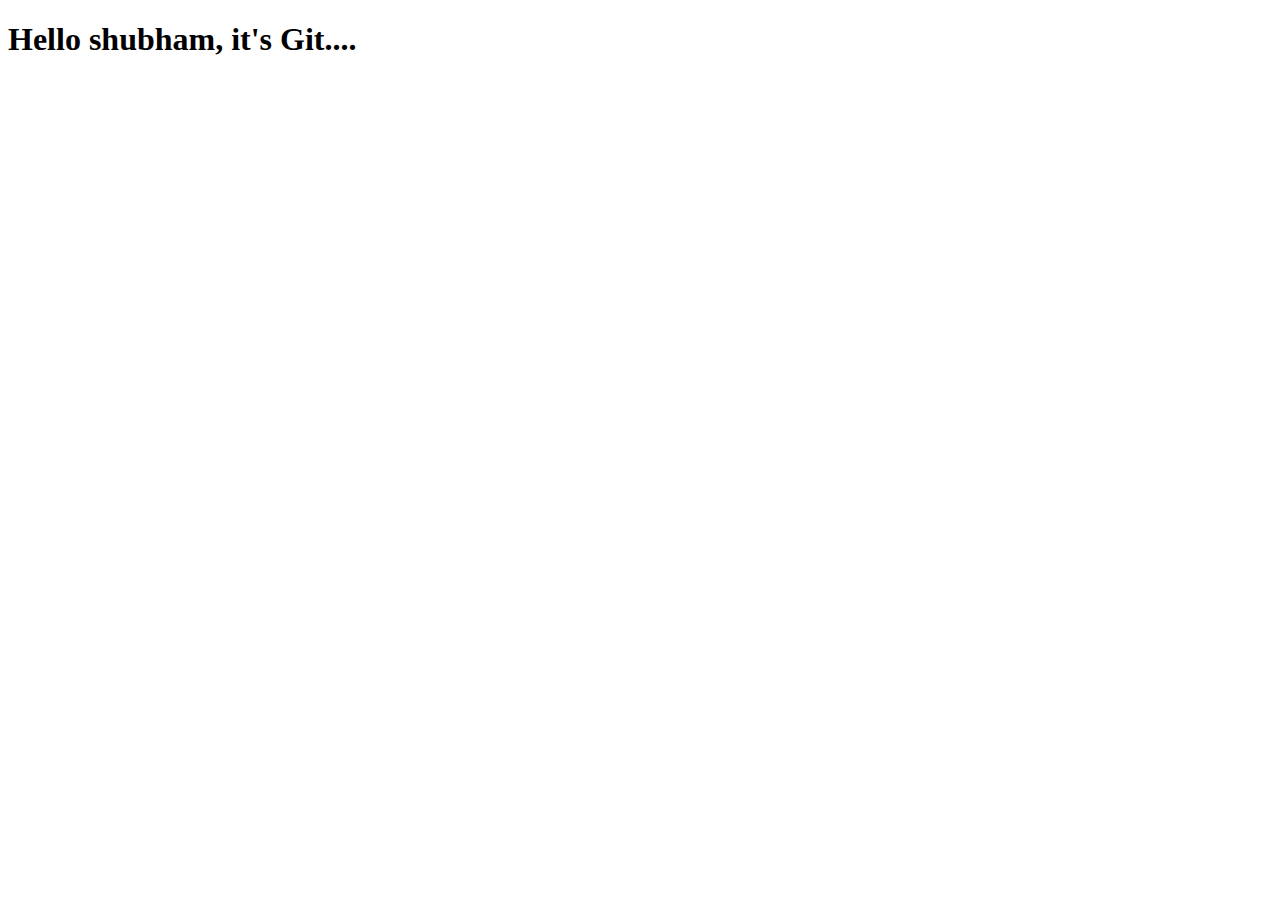
==== index.html @ 17661b76 "Add boilerplate code in html" ====
<!DOCTYPE html>
<html lang="en">
<head>
    <meta charset="UTF-8">
    <meta name="viewport" content="width=device-width, initial-scale=1.0">
    <title>Document</title>
</head>
<body>
    <h1>
        Hello shubham, it's Git.... 
    </h1>
</body>
</html>
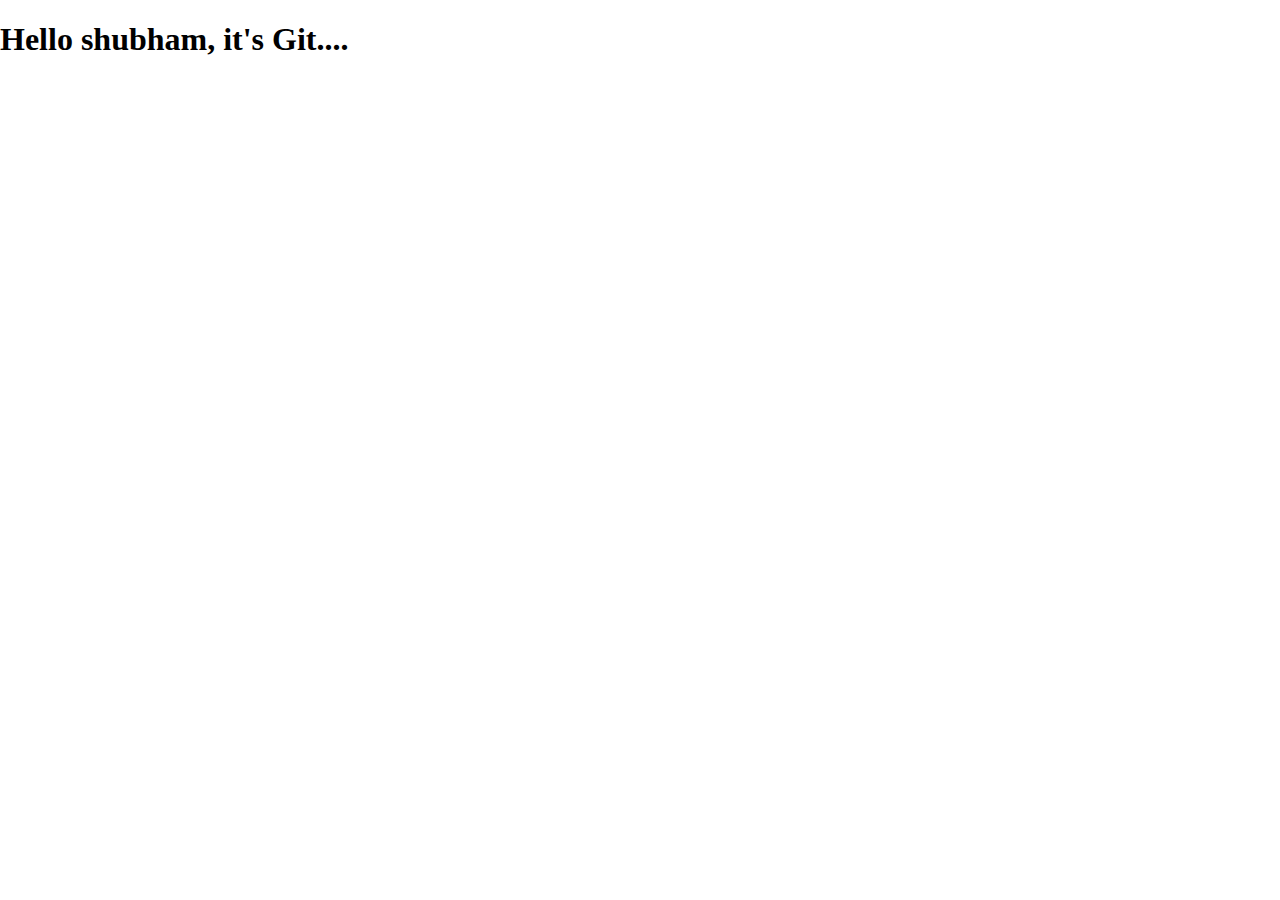
==== commit 2b8d9360: "link css and add some basic css" ====
--- a/index.html
+++ b/index.html
@@ -4,6 +4,7 @@
     <meta charset="UTF-8">
     <meta name="viewport" content="width=device-width, initial-scale=1.0">
     <title>Document</title>
+    <link rel="stylesheet" href="style.css">
 </head>
 <body>
     <h1>
--- a/style.css
+++ b/style.css
@@ -0,0 +1,7 @@
+body{
+    margin: 0px;
+}
+
+*{
+    box-sizing: border-box;
+}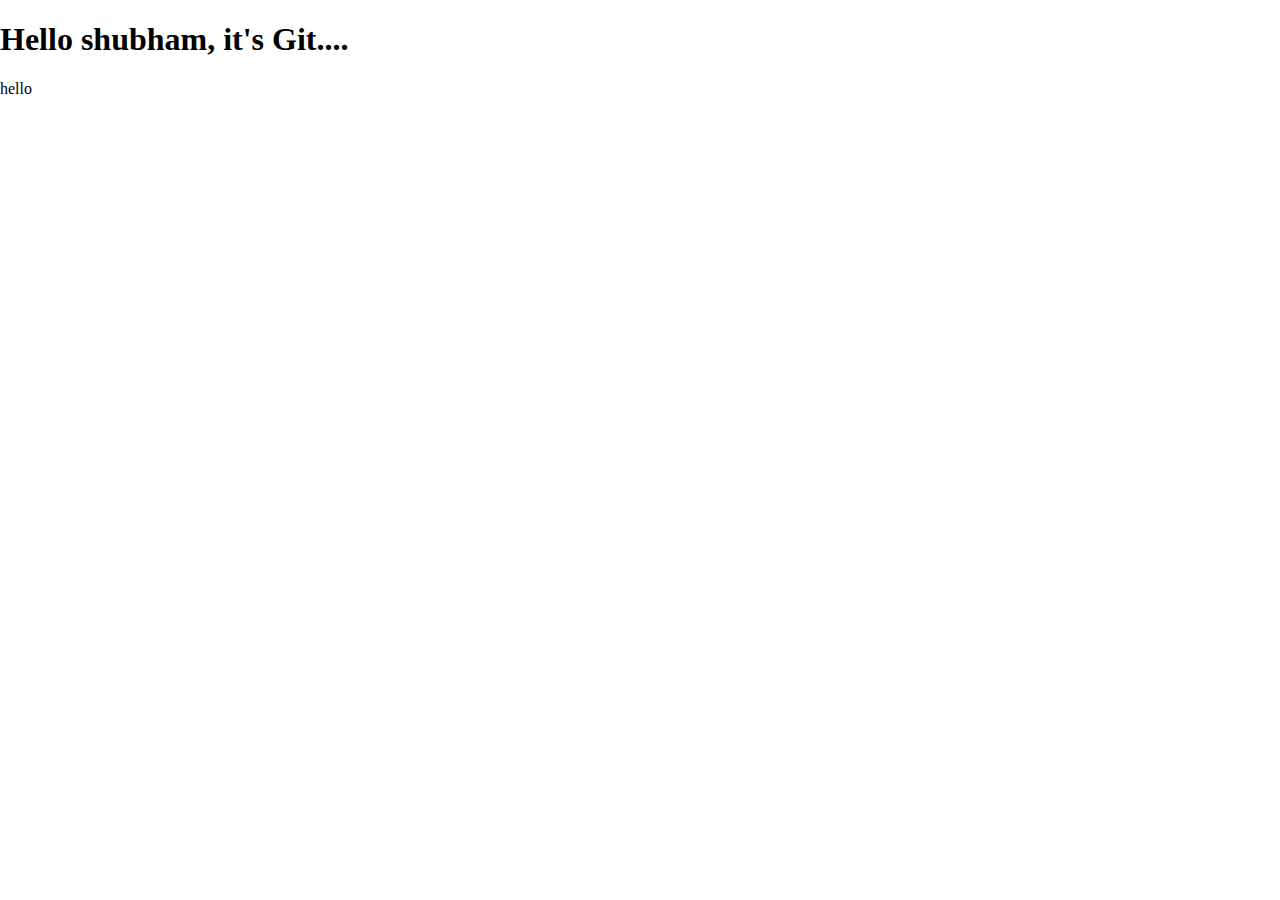
==== commit 4acee151: "add hello para to master" ====
--- a/index.html
+++ b/index.html
@@ -10,5 +10,6 @@
     <h1>
         Hello shubham, it's Git.... 
     </h1>
+    <p>hello</p>
 </body>
 </html>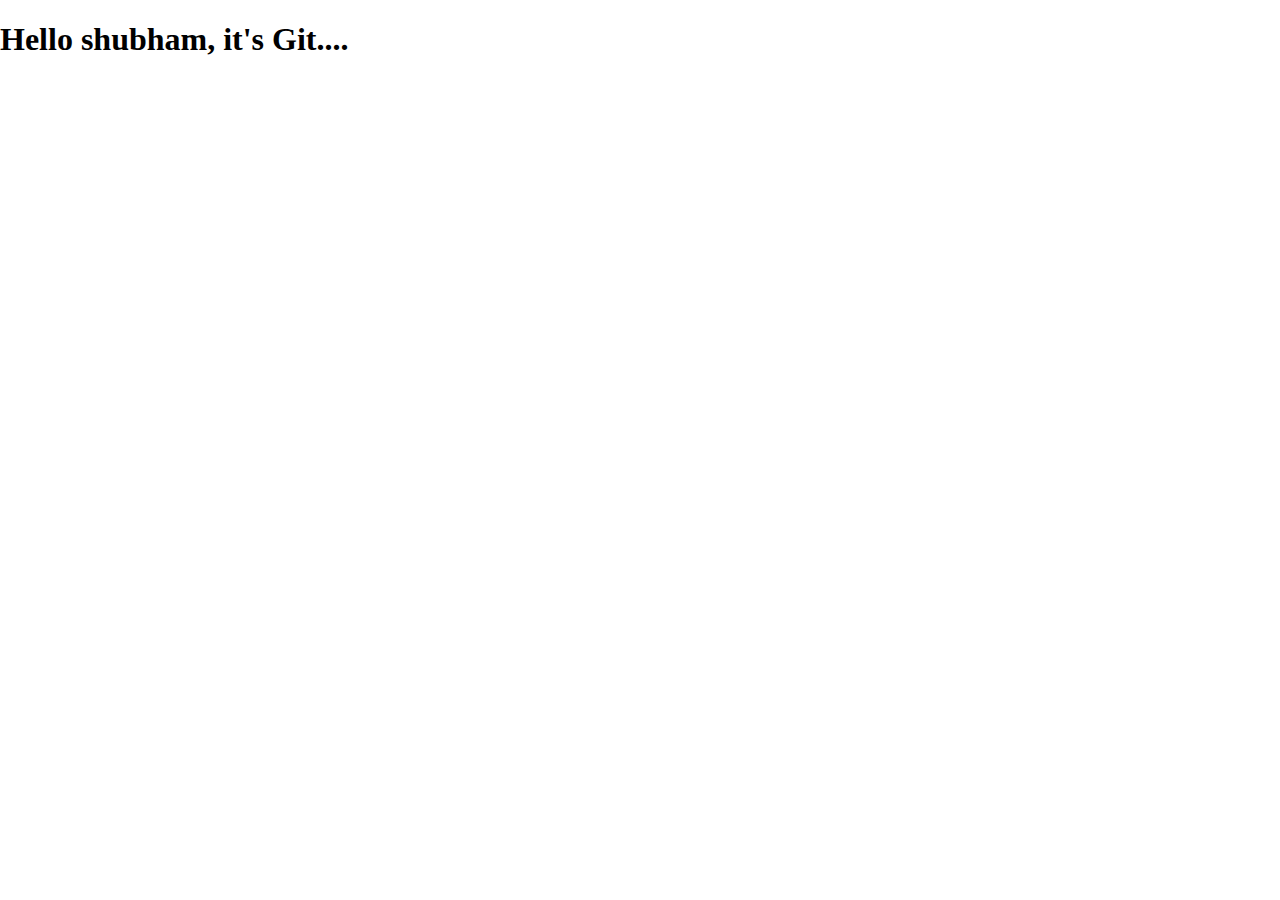
==== commit 54cc12b6: "Remove paragraph" ====
--- a/index.html
+++ b/index.html
@@ -10,6 +10,5 @@
     <h1>
         Hello shubham, it's Git.... 
     </h1>
-    <p>hello</p>
 </body>
 </html>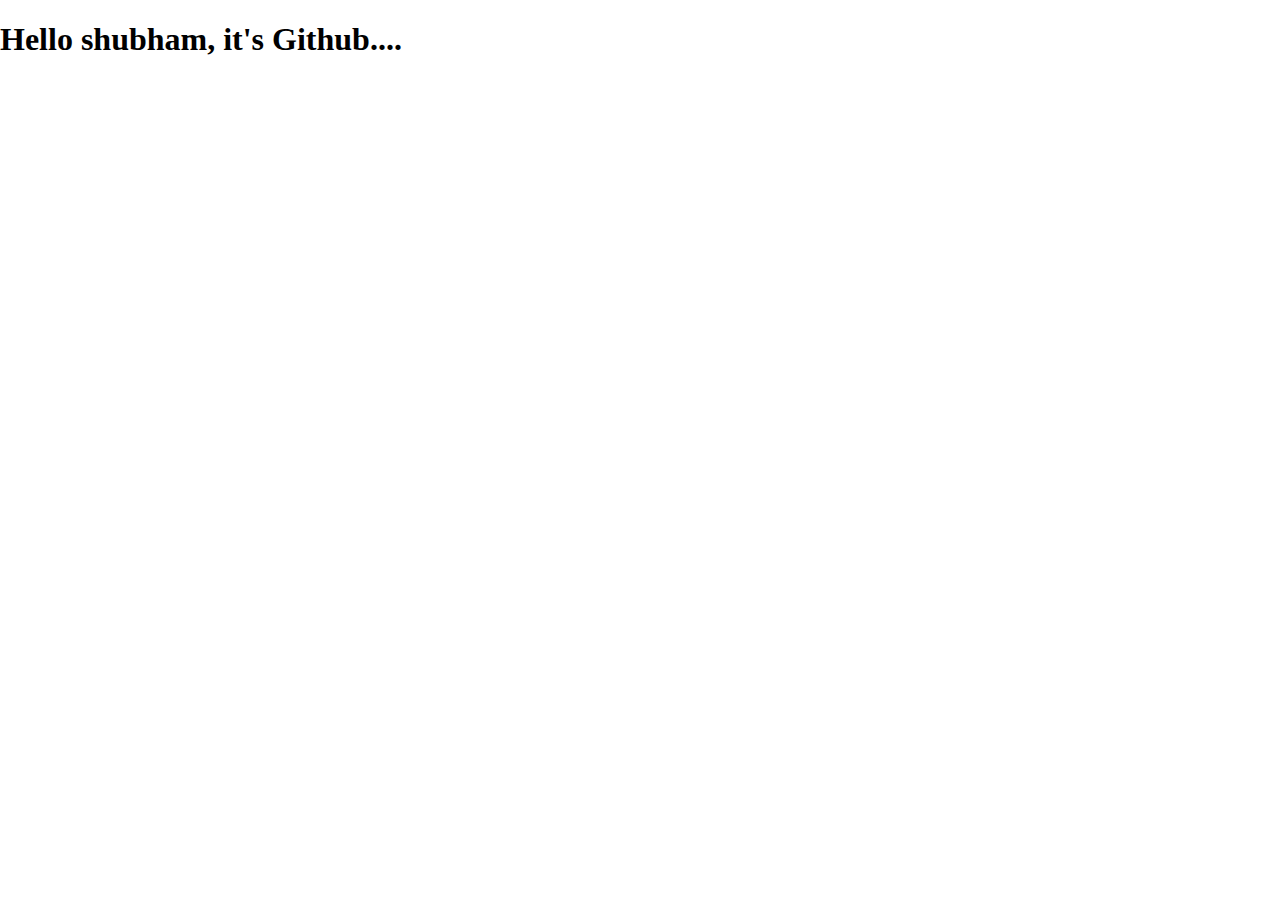
==== commit d43b29fe: "add github text to  index.html" ====
--- a/index.html
+++ b/index.html
@@ -8,7 +8,7 @@
 </head>
 <body>
     <h1>
-        Hello shubham, it's Git.... 
+        Hello shubham, it's Github.... 
     </h1>
 </body>
-</html>+</html>
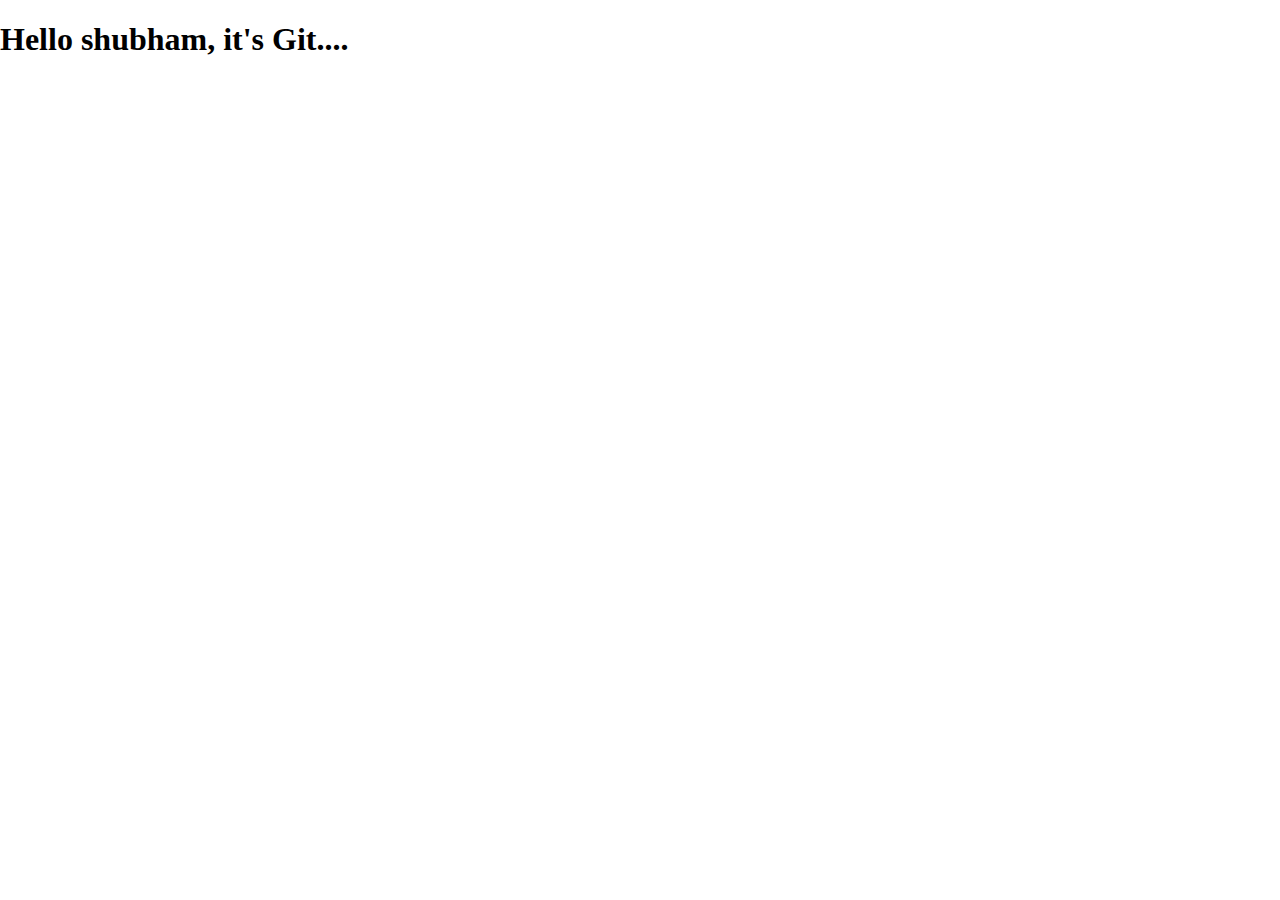
==== commit c05a14bd: "Revert "add github text to  index.html"" ====
--- a/index.html
+++ b/index.html
@@ -8,7 +8,7 @@
 </head>
 <body>
     <h1>
-        Hello shubham, it's Github.... 
+        Hello shubham, it's Git.... 
     </h1>
 </body>
-</html>
+</html>